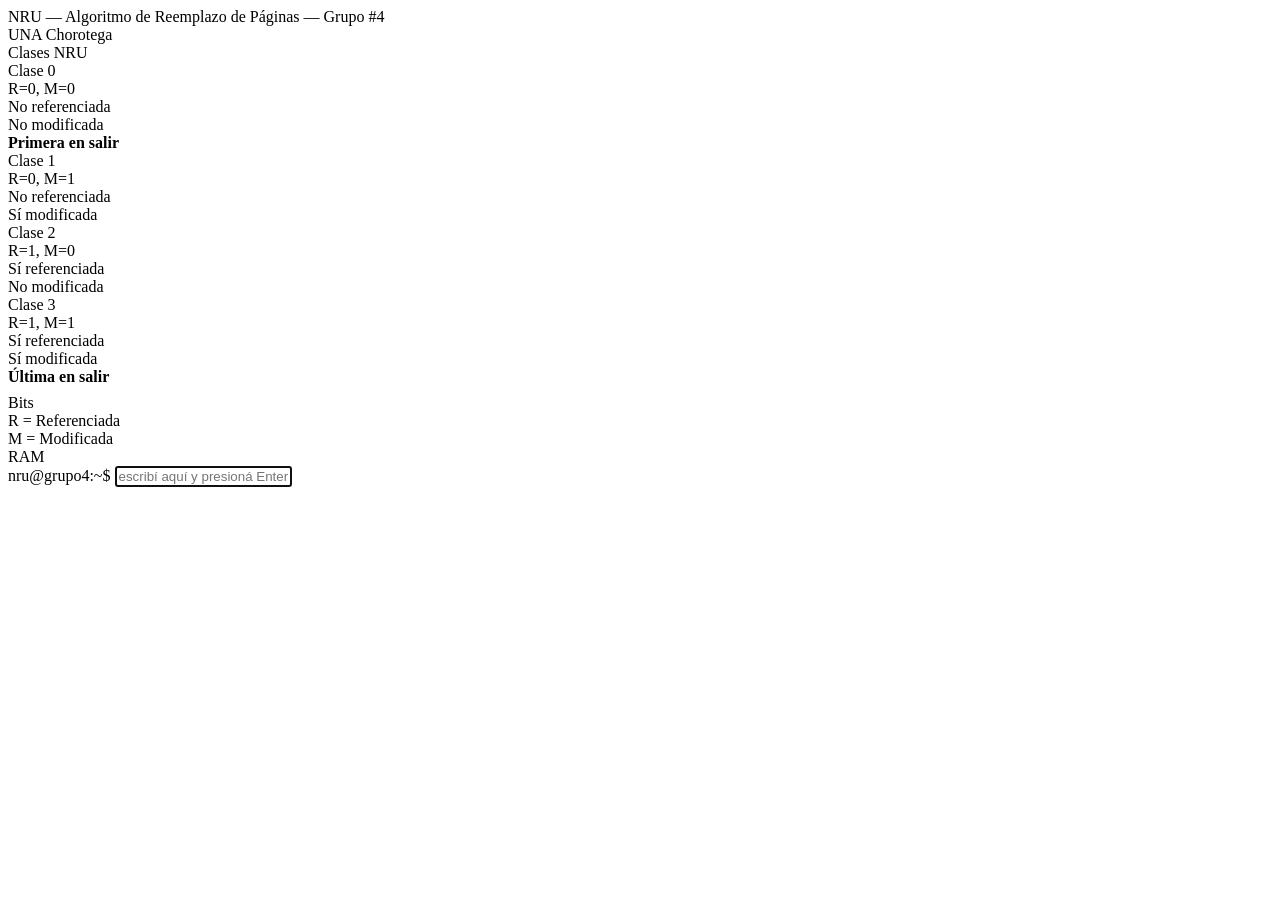
==== project_NRU/templates/index.html @ e4a1ce35 "actualizacion sistema remplazo" ====
<!DOCTYPE html>
<html lang="es">
<head>
  <meta charset="UTF-8">
  <title>NRU — Grupo #4</title>
  <link rel="stylesheet" href="/static/style.css">
</head>
<body>

<div class="topbar">
  <div class="dots">
    <div class="dot dot1"></div>
    <div class="dot dot2"></div>
    <div class="dot dot3"></div>
  </div>
  <div class="title">NRU — Algoritmo de Reemplazo de Páginas — Grupo #4</div>
  <div class="tag">UNA Chorotega</div>
</div>

<div class="main">

  <div class="sidebar">
    <div class="sidebar-title">Clases NRU</div>
    <div class="clase-card">
      <div class="ctitle" style="color:var(--c0)">Clase 0</div>
      <div class="cdesc">R=0, M=0<br>No referenciada<br>No modificada<br><b style="color:var(--c0)">Primera en salir</b></div>
    </div>
    <div class="clase-card">
      <div class="ctitle" style="color:var(--c1)">Clase 1</div>
      <div class="cdesc">R=0, M=1<br>No referenciada<br>Sí modificada</div>
    </div>
    <div class="clase-card">
      <div class="ctitle" style="color:var(--c2)">Clase 2</div>
      <div class="cdesc">R=1, M=0<br>Sí referenciada<br>No modificada</div>
    </div>
    <div class="clase-card">
      <div class="ctitle" style="color:var(--c3)">Clase 3</div>
      <div class="cdesc">R=1, M=1<br>Sí referenciada<br>Sí modificada<br><b style="color:var(--c3)">Última en salir</b></div>
    </div>
    <div class="sidebar-title" style="margin-top:8px">Bits</div>
    <div class="legend-item">
      <div class="legend-dot" style="background:var(--blue)"></div>R = Referenciada
    </div>
    <div class="legend-item">
      <div class="legend-dot" style="background:var(--orange)"></div>M = Modificada
    </div>
    <div id="stats"></div>
  </div>

  <div class="output-wrap">
    <div class="output" id="out"></div>
    <div class="mem-visual">
      <div class="mem-label">RAM</div>
      <div id="mem-boxes" style="display:flex;gap:6px"></div>
      <div style="flex:1"></div>
      <div id="paso-badge" style="font-size:11px;color:var(--dim)"></div>
    </div>
    <div class="input-row">
      <span class="prompt">nru@grupo4:~$</span>
      <input id="inp" autofocus placeholder="escribí aquí y presioná Enter..." autocomplete="off" spellcheck="false">
    </div>
  </div>

</div>

<script src="/static/NRU.js"></script>
</body>
</html>
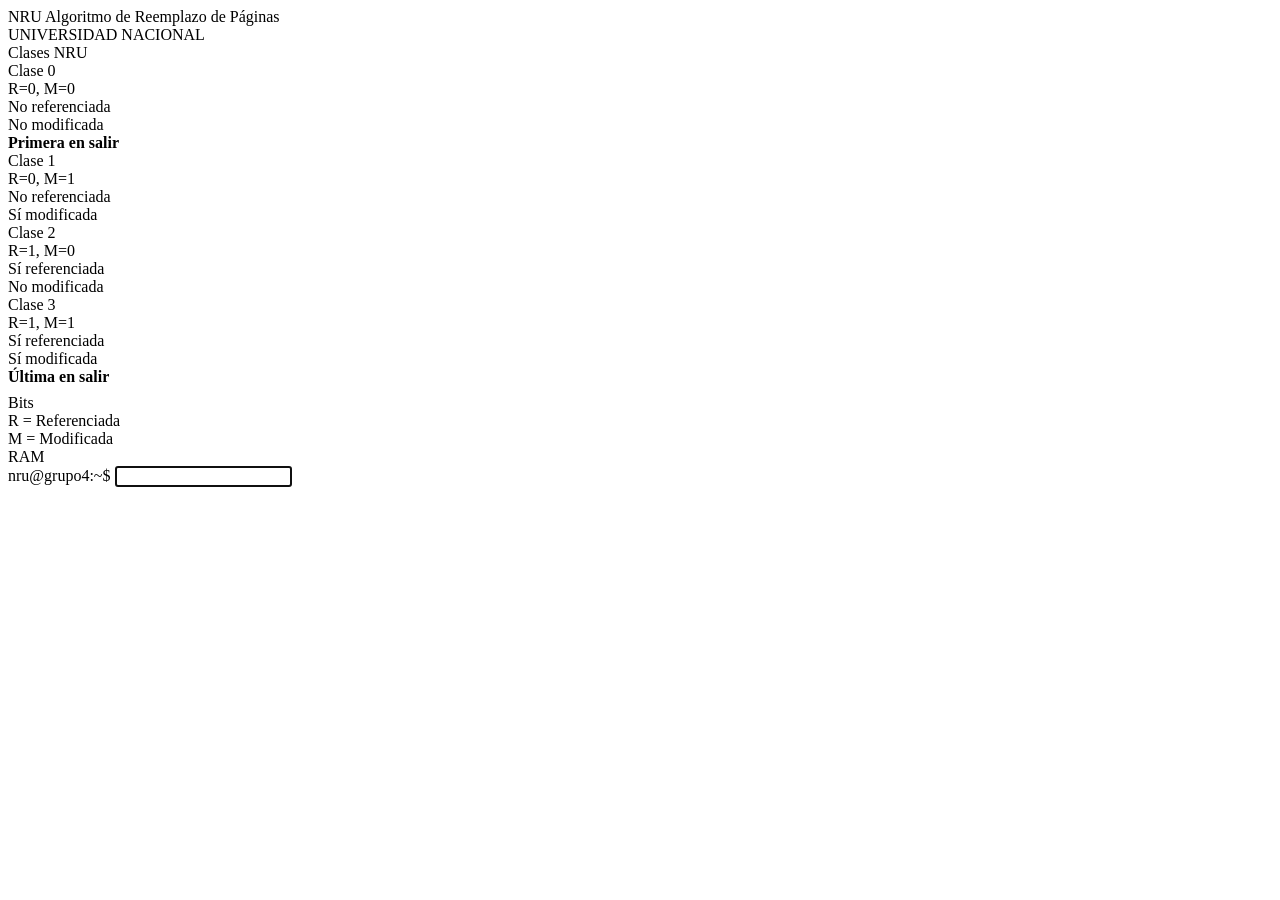
==== commit 18b9c280: "ACTUALIZACION" ====
--- a/project_NRU/templates/index.html
+++ b/project_NRU/templates/index.html
@@ -13,8 +13,8 @@
     <div class="dot dot2"></div>
     <div class="dot dot3"></div>
   </div>
-  <div class="title">NRU — Algoritmo de Reemplazo de Páginas — Grupo #4</div>
-  <div class="tag">UNA Chorotega</div>
+  <div class="title">NRU Algoritmo de Reemplazo de Páginas </div>
+  <div class="tag">UNIVERSIDAD NACIONAL</div>
 </div>
 
 <div class="main">
@@ -57,7 +57,7 @@
     </div>
     <div class="input-row">
       <span class="prompt">nru@grupo4:~$</span>
-      <input id="inp" autofocus placeholder="escribí aquí y presioná Enter..." autocomplete="off" spellcheck="false">
+      <input id="inp" autofocus placeholder="" autocomplete="off" spellcheck="false">
     </div>
   </div>
 
